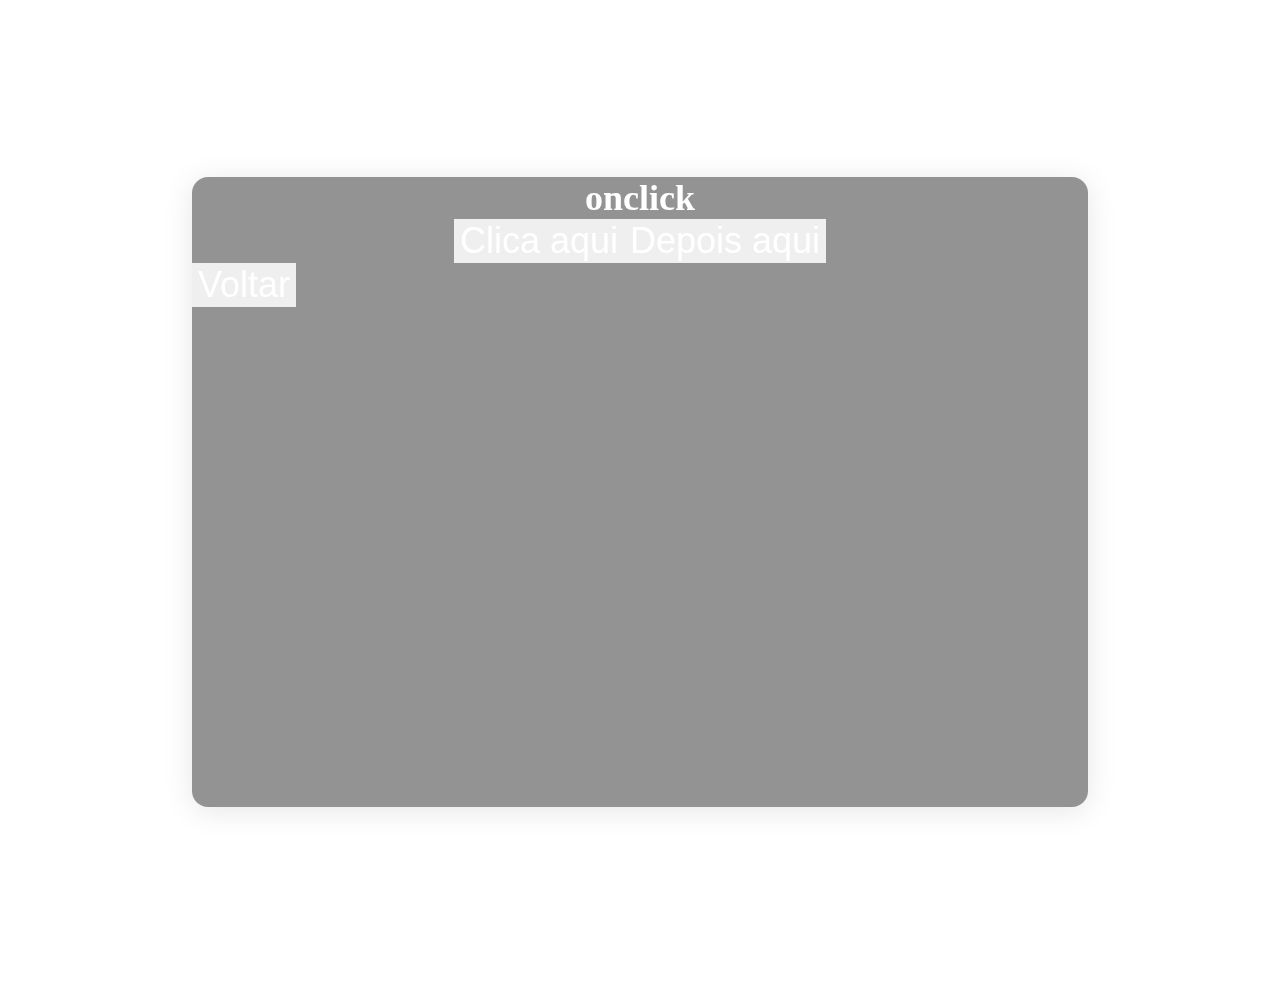
==== pages/onClick.html @ 1e017012 "atualizando" ====
<!DOCTYPE html>
<html lang="pt-br">
<head>
    <meta charset="UTF-8">
    <meta http-equiv="X-UA-Compatible" content="IE=edge">
    <meta name="viewport" content="width=device-width, initial-scale=1.0">
<<<<<<< HEAD
    <link rel="stylesheet" href="../assets/css/screenJS.css">
    <title>onClick-Teste</title>
</head>
<body>
   
    <div class="container">
        <div class="glassMorph">

            <div class="title">
                <h1 id="titulo">onclick</h1>
            </div>

            <div class="alignment">

                <!-- onclick no HTML -->
    
                <button onclick="descricao()">Clica aqui</button>
                <span id="conteudo"></span>

                <!-- onclick no js -->
                
                <button id="botao">Depois aqui</button>
                <span id="conteudo2"></span>
                            
            </div>
            
            <div class="return">
                <button><a href="/index.html">Voltar</a></button>
            </div>
        </div>
    </div>
    

    <script src="../assets/js/onClick.js"></script>
=======
    <title>onClick-Teste</title>
</head>
<body>
    
>>>>>>> 4b25a11b8ba04f8c15b67e595b14e5b94e7cf50d
</body>
</html>
---- assets/css/screenJS.css ----
* {
    box-sizing: border-box;
    font-size: 1.5rem;
    margin: 0;
    background-image: url("/assets/img/bg.jpg");
    background-repeat: no-repeat;
    color: white;
    text-decoration: none;
    border: none;
}

.container {
    display: flex;
    justify-content: center;
    align-items: center;
    width: 100vw;
    height: 100vh;
}

.title {
    text-align: center;
}

.glassMorph {
    justify-content: center;
    align-items: center;
    width: 70vw;
    height: 70vh;
    background: rgba(51, 51, 51, 0.53);
    border-radius: 16px;
    box-shadow: 0 4px 30px rgba(0, 0, 0, 0.1);
    backdrop-filter: blur(3.7px);
    -webkit-backdrop-filter: blur(7.7px);
}

.alignment {
    display: flex;
    justify-content: center;
}

button {
    
}
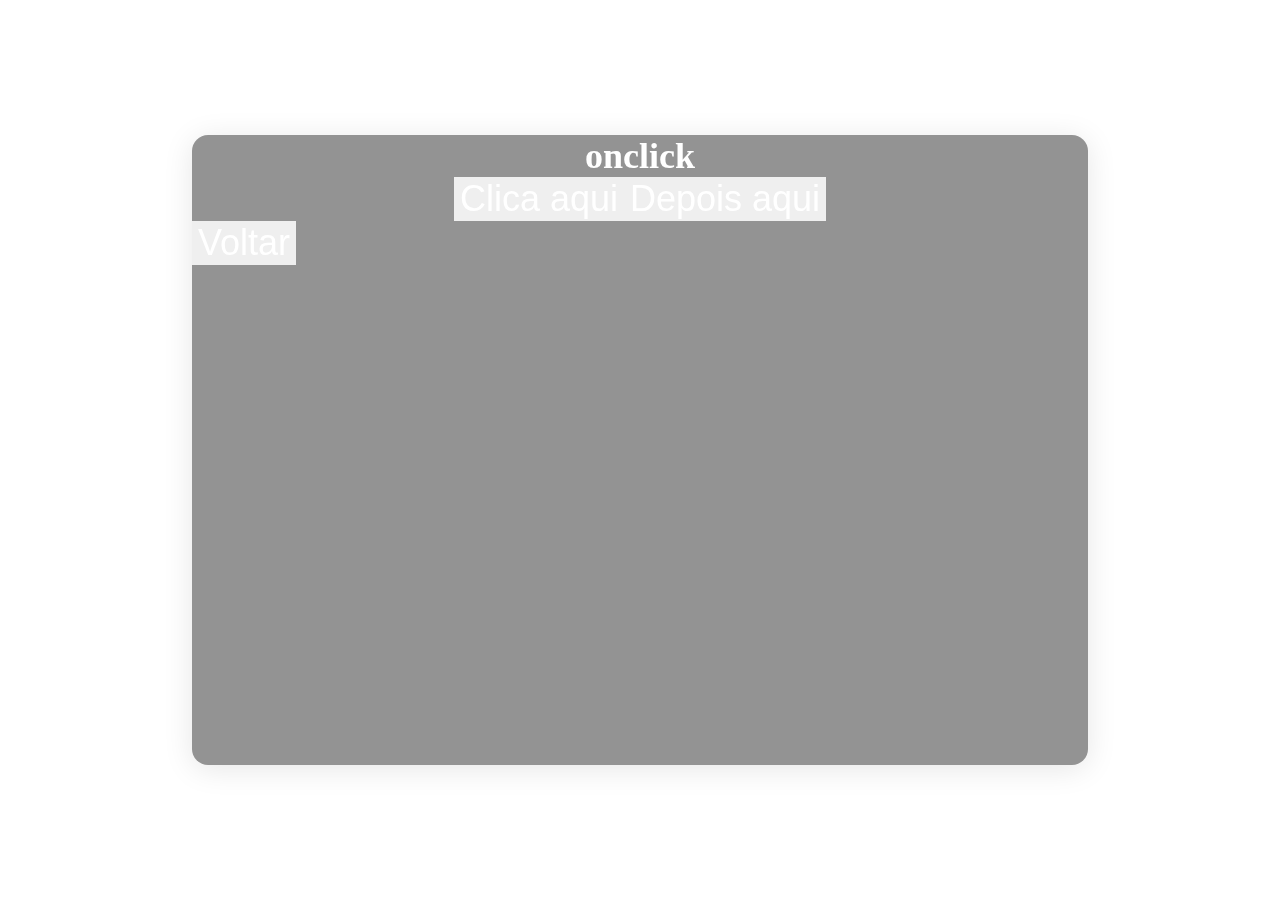
==== commit 81a3d907: "onClick" ====
--- a/pages/onClick.html
+++ b/pages/onClick.html
@@ -4,7 +4,6 @@
     <meta charset="UTF-8">
     <meta http-equiv="X-UA-Compatible" content="IE=edge">
     <meta name="viewport" content="width=device-width, initial-scale=1.0">
-<<<<<<< HEAD
     <link rel="stylesheet" href="../assets/css/screenJS.css">
     <title>onClick-Teste</title>
 </head>
@@ -39,11 +38,5 @@
     
 
     <script src="../assets/js/onClick.js"></script>
-=======
-    <title>onClick-Teste</title>
-</head>
-<body>
-    
->>>>>>> 4b25a11b8ba04f8c15b67e595b14e5b94e7cf50d
 </body>
 </html>